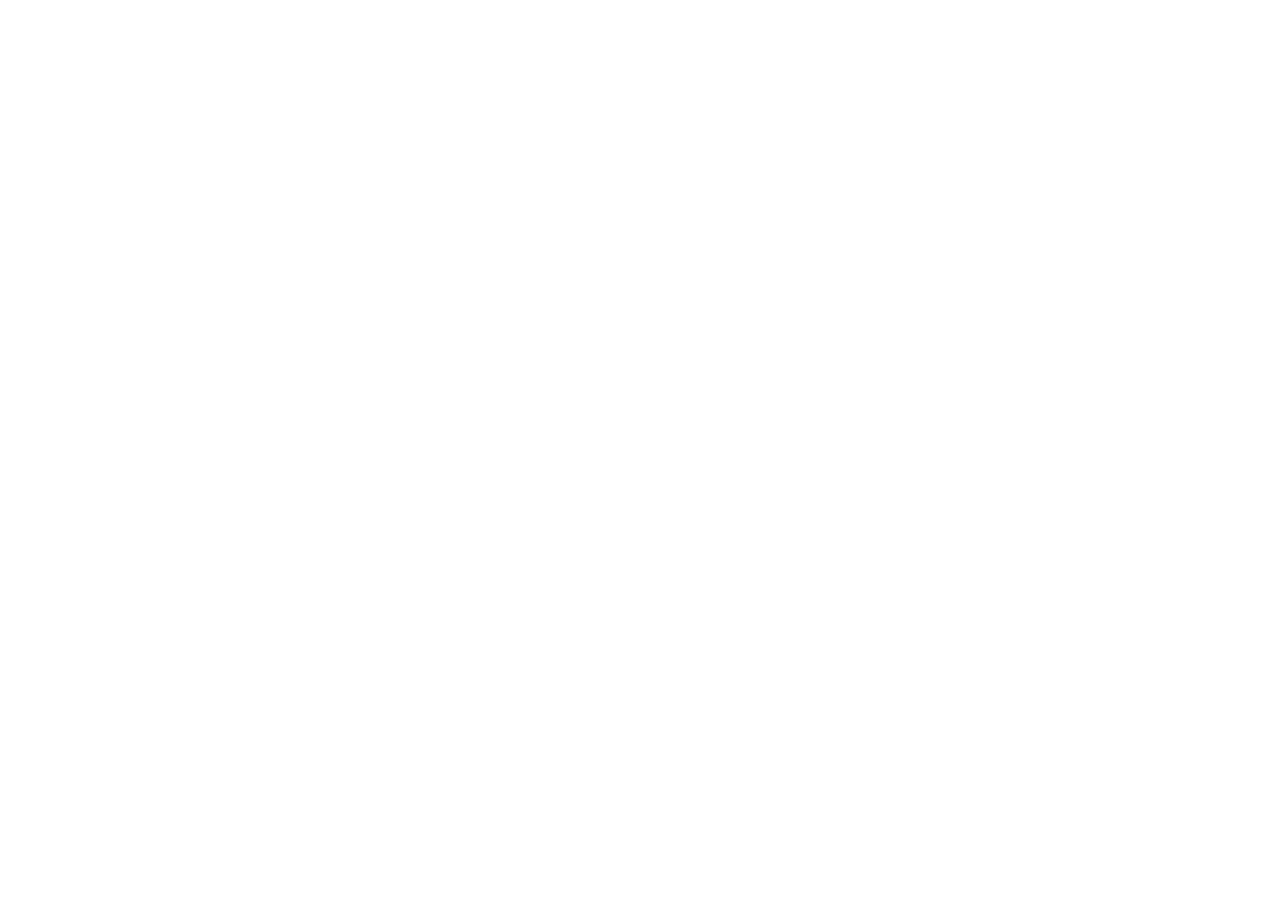
==== generalc.html @ bb263a68 "Add files via upload" ====
<!DOCTYPE html>
<html lang="en">
<head>
    <meta charset="UTF-8">
    <meta name="viewport" content="width=device-width, initial-scale=1.0">
    <title>Document</title>
</head>
<body>
    
</body>
</html>
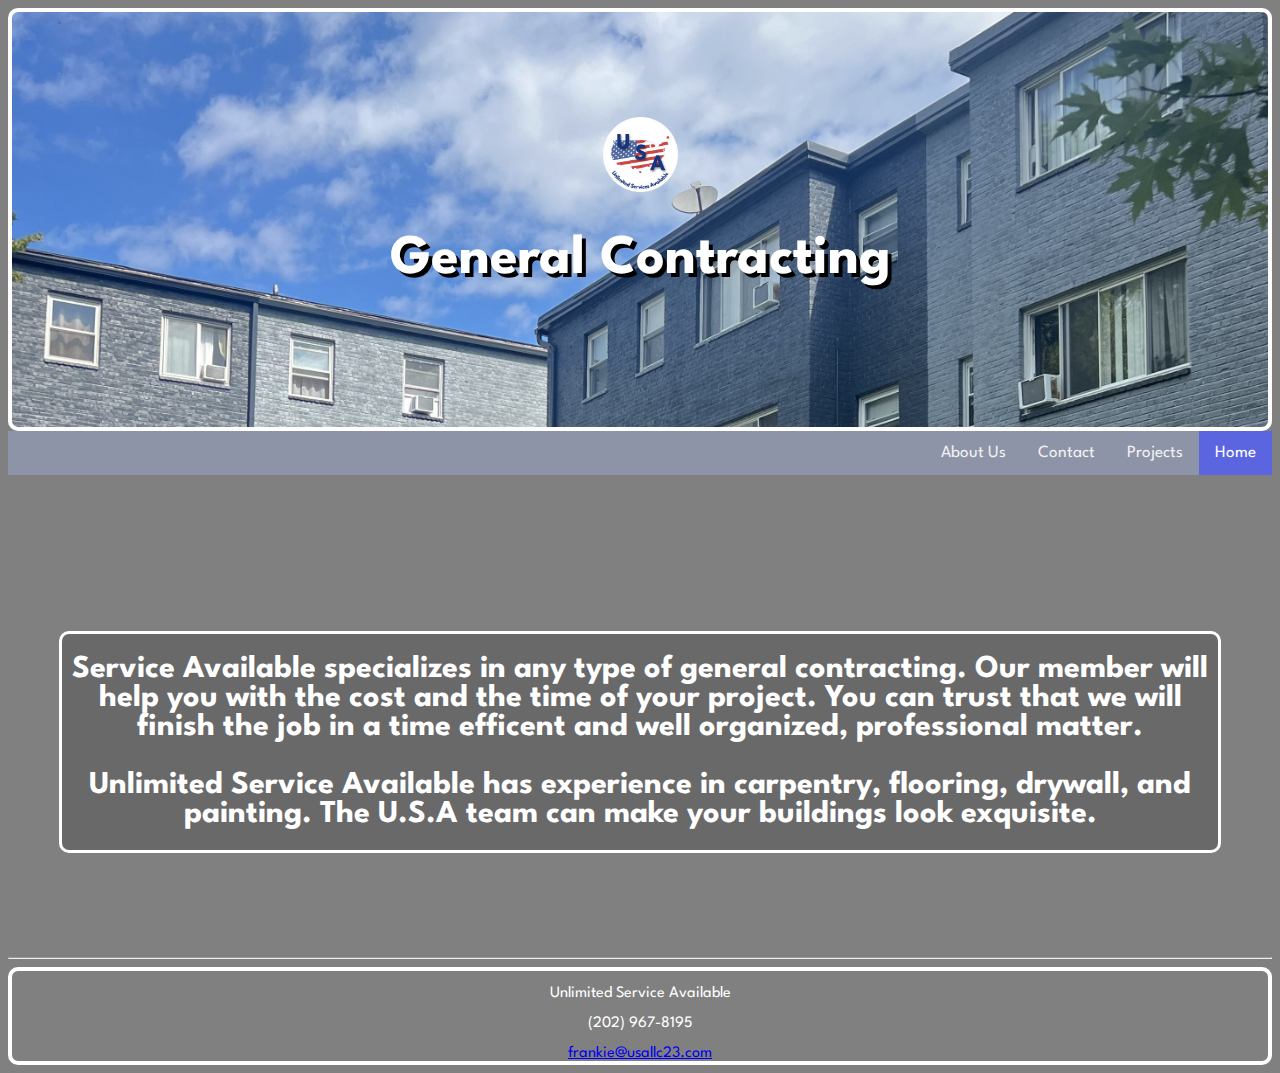
==== commit 1497396e: "Add files via upload" ====
--- a/generalc.html
+++ b/generalc.html
@@ -3,9 +3,68 @@
 <head>
     <meta charset="UTF-8">
     <meta name="viewport" content="width=device-width, initial-scale=1.0">
-    <title>Document</title>
+    <title>General Contracting</title>
+    <link rel="stylesheet" href="proabu.css">
+    <link rel="icon" type="image/png" href="U__8_-removebg-preview.png">
+    <link rel="preconnect" href="https://fonts.gstatic.com" crossorigin>
+    <meta name="viewport" content="width=device-width, initial-scale=1.0">
+<link href="https://fonts.googleapis.com/css2?family=League+Spartan:wght@600&family=Lexend:wght@600&family=Poppins:wght@700&family=Staatliches&display=swap" rel="stylesheet">
+
 </head>
 <body>
+    <header class="ddd">
+        <br><br><Br><br><br><br><Br>
+        <img src="U__8_-removebg-preview.png" alt="" height="75" class="logo">
+        <h1 class="un">
+            General Contracting
+        </h1>
+        <br><br><Br><br><br><br><Br>
+    </header>
+    <div class="topnav">
+        <a class="active" href="./"> Home</a>
+        <a href="./projects">Projects</a>
+        <a href="./contact">Contact</a>
+        <a href="./aboutus">About Us</a>
+      </div>
+      <div>
+        <br><br><br><br><br><br><br>
+      </div>
+
+      <div class="gc">
+
+        <h1> Service Available specializes in any type of general contracting. 
+        Our member will help you with the cost and the time of your project. 
+          You can trust that we will finish the job in a time efficent and well organized,
+          professional matter.
+          <br><br>
+          Unlimited Service Available has experience in carpentry, flooring, drywall,
+          and painting. The U.S.A team can make your buildings look exquisite.</h1>
+
+
+  
+
+
+
+      </div>
+
+      <img  class="genpain" src="paint.jpeg" alt="">
+      
+      
+
+
+      <br><br><br>
+      <hr>
+
+      <footer>
+        <br>
+        Unlimited Service Available
+        <br><br>
+        (202) 967-8195
+        <br><br>
+        <a href="mailto:frankie@usallc23.com">frankie@usallc23.com</a>
+        <br>
     
+      </footer>
+
 </body>
 </html>--- a/proabu.css
+++ b/proabu.css
@@ -0,0 +1,95 @@
+.topnav {
+    background-color: #8e94a8;
+    overflow: hidden;
+   
+  }
+  
+ 
+  .topnav a {
+    float: right;
+    color: #f2f2f2;
+    text-align: center;
+    padding: 14px 16px;
+    text-decoration: none;
+    font-size: 17px;
+  }
+  
+  
+  .topnav a:hover {
+    background-color: #ddd;
+    color: black;
+  }
+  
+
+  .topnav a.active {
+    background-color: #5c65e0;
+    color: white;
+  }
+
+body{
+    background-color: grey;
+    color: white;
+    font-family: 'League Spartan', sans-serif;
+    text-align: center;
+    
+
+
+}
+
+.ddd{
+  text-align: center;
+  border-style: solid;
+  border-width: 4px;
+  border-radius: 10px;
+  display: flow-root;
+  background-image: url(front\ page.jpeg);
+  background-size: cover;
+
+}
+
+.un{
+  font-size: 3.5em;
+  text-shadow: 4px 4px #000000;
+
+}
+footer{
+    text-align: center;
+    border-style: solid;
+    border-radius: 10px;
+    border-width: 4px;
+    margin-left: auto;
+    margin-right: auto;
+}
+
+
+
+.proimg{
+  
+  max-width: 500px;
+  min-width: auto;
+  height: auto;
+  width: 100%;
+  padding: 5%;
+}
+
+.gc{
+  text-align: center;
+  background-color:dimgray;
+  border-radius: 10px;
+  border-style: solid;
+  margin: 4%;
+}
+
+.genpain{
+  max-width: 500px;
+  min-width: auto;
+  height: auto;
+  width: 100%;
+  margin-left: auto;
+  margin-right: auto;
+  display: block;
+}
+
+.main{
+  font-size: 2.1em;
+}